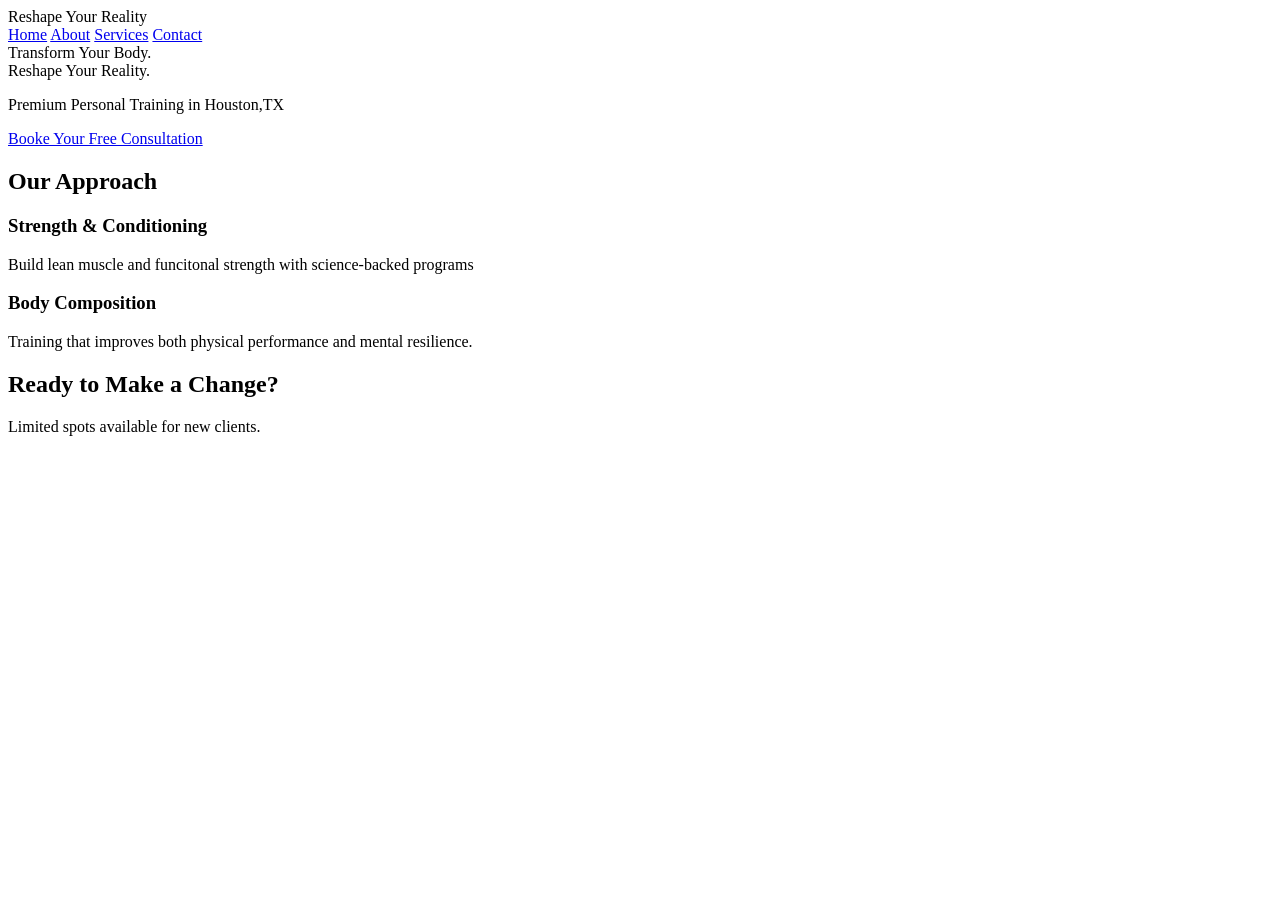
==== index.html @ 3819b2ed "index and style files" ====
<!DOCTYPE html>
<html lang="en">
<head>
    <meta charset="UTF-8">
    <meta name="viewport" content="width=device-width, initial-scale=1.0>
    <title> Reshape Your Reality | Premium Personal Training in Houston </title>
    <link rel="stylesheet" href="style.css"
</head>
<body>
    <header>
        <div class="container">
            <hl class="logo">Reshape Your Reality</hl>
            <nav>
                <a href="index.html" class="active">Home</a>
                <a href="about.html">About</a>
                <a href="#">Services</a>
                <a href="#">Contact</a>
            </nav>
        </div>
    </header>

    <main>
        <!--Hero Section-->
        <section class="hero">
            <div class="container"
            <h2>Transform Your Body.<br>Reshape Your Reality.</h2>
            <p class="subtitle">Premium Personal Training in Houston,TX</p>
            <a href="#" class="cta-button">Booke Your Free Consultation</a>
        </div>
        </section> 

        <!--Services Teaser-->
        <section class="services">
            <div class="container">
                <h2>Our Approach</h2>
                <div class="grid"></div>
                    <div class="card"></div>
                    <h3>Strength &amp; Conditioning</h3>
                    <p>Build lean muscle and funcitonal strength with science-backed programs</p>
            </div>
            <div class="card">
                <h3>Body Composition</h3>
                <p> Training that improves both physical performance and mental resilience.</p>
            </div>
           </section>
           
           <!--Call to Action-->
           <section class="cta-section">
                <div class="container">
                    <h2>Ready to Make a Change?</h2>
                    <p> Limited spots available for new clients.</p>
                    
                </div>
           </section>
        </section>
    </main>
</body>
</html>
---- style.css ----
*{
    margin: 0;
    padding: 0;
    box-sizing: border-box;
}
body {
    font-family: system-ui, -apple-system, BlinkMacSystemFont, 'Segoe UI', Roboto, Oxygen, Ubuntu, Cantarell, 'Open Sans', 'Helvetica Neue', sans-serif;
    line-height: 1.6;
    color: #333;
    background-color: #f8f9fa;
}

/* Container */
.container {
    max-width: 1200px;
    margin: 0 auto; 
    padding: 0 20px;
}

header {
    background-color:#1f2937;
    color: white;
    padding: 1.2rem 0; 
    position: sticky; 
    top: 0; 
    z-index:100; 
    box-shadow: 0 2px 10px rgba(0,0,0,0.1);
}
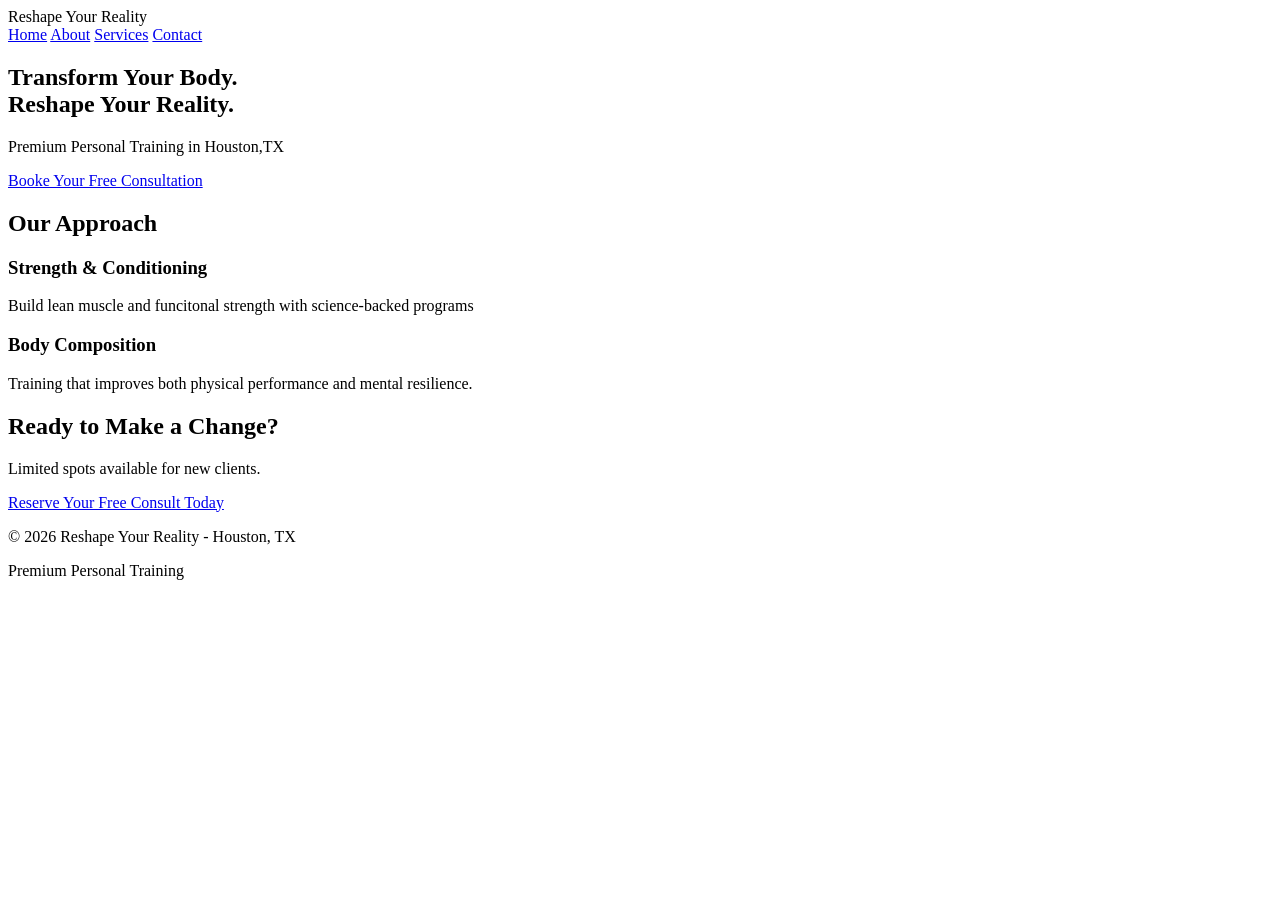
==== commit 35777d31: "Updated" ====
--- a/index.html
+++ b/index.html
@@ -4,7 +4,7 @@
     <meta charset="UTF-8">
     <meta name="viewport" content="width=device-width, initial-scale=1.0>
     <title> Reshape Your Reality | Premium Personal Training in Houston </title>
-    <link rel="stylesheet" href="style.css"
+    <link rel="stylesheet" href="style.css">
 </head>
 <body>
     <header>
@@ -22,7 +22,7 @@
     <main>
         <!--Hero Section-->
         <section class="hero">
-            <div class="container"
+            <div class="container">
             <h2>Transform Your Body.<br>Reshape Your Reality.</h2>
             <p class="subtitle">Premium Personal Training in Houston,TX</p>
             <a href="#" class="cta-button">Booke Your Free Consultation</a>
@@ -49,10 +49,17 @@
                 <div class="container">
                     <h2>Ready to Make a Change?</h2>
                     <p> Limited spots available for new clients.</p>
-                    
+                    <a href="#" class="cta-button">Reserve Your Free Consult Today</a>
                 </div>
            </section>
         </section>
     </main>
+
+    <footer>
+        <div class="container">
+            <p>&copy; 2026 Reshape Your Reality - Houston, TX</p>
+            <p>Premium Personal Training</p>
+        </div>
+    </footer>
 </body>
 </html>
--- a/style.css
+++ b/style.css
@@ -26,3 +26,28 @@
     z-index:100; 
     box-shadow: 0 2px 10px rgba(0,0,0,0.1);
 }
+header .container {
+    display:flex;
+    justify-content:space-between;
+    align-items: center;
+}
+
+.logo {
+    font-size: 1.8rem;
+    font-weight: 700;
+    color: #fff;
+    text-decoration: none;
+}
+
+nav a {
+    color: #e5e7eb;
+    text-decoration: none;
+    margin-left: 2rem;
+    font-weight: 500;
+    transistion: color 0.3s;
+}
+
+nav a:hover,
+nav a.active {
+    color: #10b981;
+}
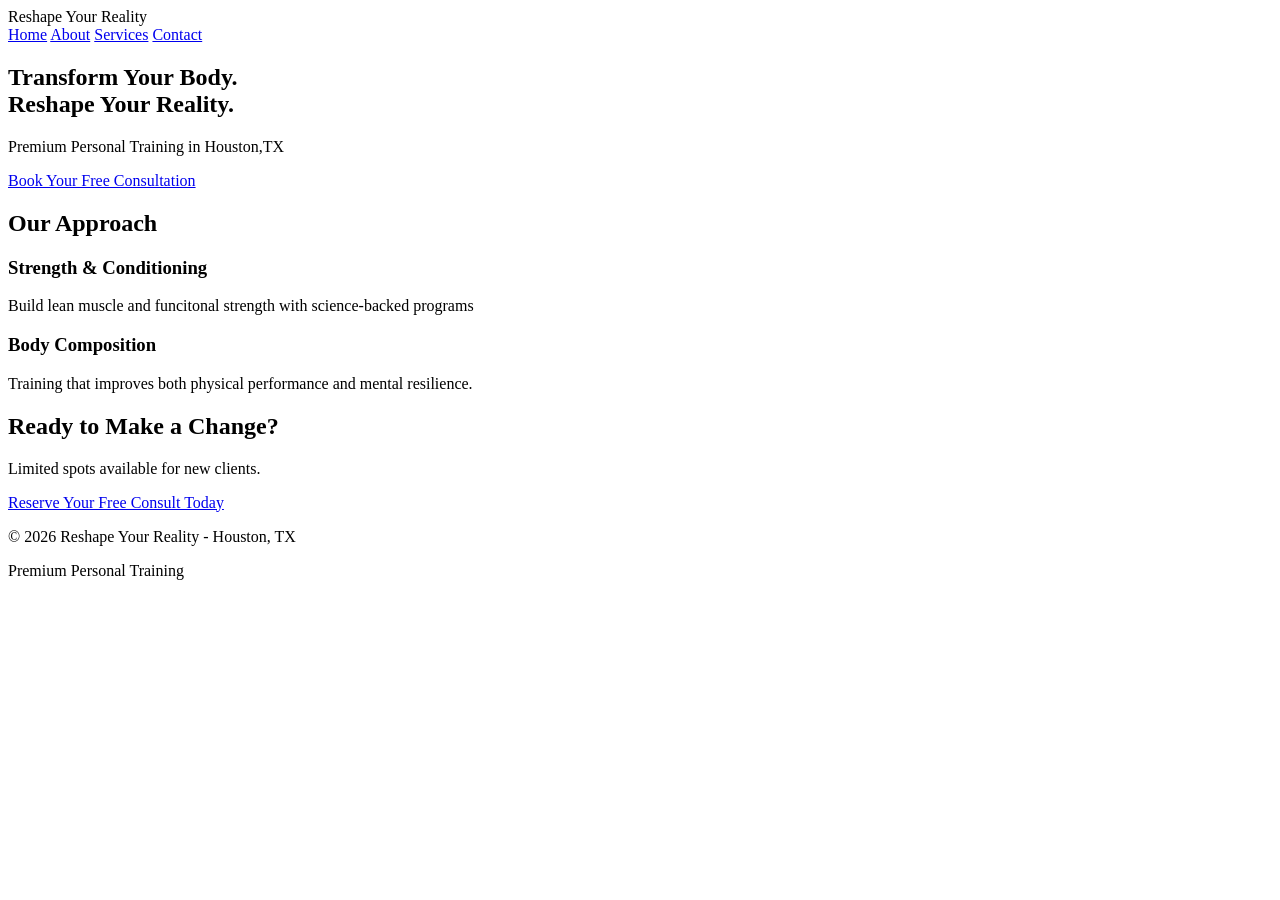
==== commit ef2c3b1c: "." ====
--- a/index.html
+++ b/index.html
@@ -25,7 +25,7 @@
             <div class="container">
             <h2>Transform Your Body.<br>Reshape Your Reality.</h2>
             <p class="subtitle">Premium Personal Training in Houston,TX</p>
-            <a href="#" class="cta-button">Booke Your Free Consultation</a>
+            <a href="#" class="cta-button">Book Your Free Consultation</a>
         </div>
         </section> 
 
--- a/style.css
+++ b/style.css
@@ -4,7 +4,7 @@
     box-sizing: border-box;
 }
 body {
-    font-family: system-ui, -apple-system, BlinkMacSystemFont, 'Segoe UI', Roboto, Oxygen, Ubuntu, Cantarell, 'Open Sans', 'Helvetica Neue', sans-serif;
+    font-family: 'Segoe UI', Roboto, Oxygen, Ubuntu, Cantarell, 'Open Sans', 'Helvetica Neue', sans-serif;
     line-height: 1.6;
     color: #333;
     background-color: #f8f9fa;
@@ -39,15 +39,154 @@
     text-decoration: none;
 }
 
-nav a {
+.nav a {
     color: #e5e7eb;
     text-decoration: none;
     margin-left: 2rem;
     font-weight: 500;
-    transistion: color 0.3s;
+    transition: color 0.3s;
 }
 
-nav a:hover,
-nav a.active {
+.nav a:hover,
+.nav a.active {
     color: #10b981;
 }
+/* Hero Section */
+.hero {
+    color: white;
+    text-align: center;
+    padding: 180px 20px 120px;
+}
+
+.hero h2 {
+    font-size: 3.5rem;
+    margin-bottom: 1rem;
+    line-height: 1.1;
+}
+
+.hero .subtitle {
+    font-size: 1.4rem;
+    margin-bottom: 2rem;
+    opacity: 0.95;
+}
+
+.cta-button {
+    display: inline-block;
+    background-color: #10b981;
+    color: white;
+    padding: 16px 36px;
+    font-size: 1.1rem;
+    font-weight: 600;
+    border-radius: 50px;
+    text-decoration: none;
+    transition: all 0.3s;
+    box-shadow: 0 4px 15px rgba(16, 185, 129, 0.3);
+}
+
+.cta-button:hover {
+    background-color: #059669;
+    transform: translateY(-3px);
+    box-shadow: 0 8px 20px rgba(16, 185, 129, 0.4);
+}
+
+/* Services Section */
+.services {
+    padding: 100px 0;
+    background-color: white;
+}
+
+.services h2 {
+    text-align: center;
+    font-size: 2.5rem;
+    margin-bottom: 3rem;
+    color: #1f2937;
+}
+
+.grid {
+    display: grid;
+    grid-template-columns: repeat(auto-fit, minmax(320px, 1fr));
+    gap: 2rem;
+}
+
+.card {
+    background: #fff;
+    padding: 2.5rem 2rem;
+    border-radius: 12px;
+    box-shadow: 0 5px 20px rgba(0, 0, 0, 0.08);
+    text-align: center;
+    transition: transform 0.3s;
+}
+
+.card:hover {
+    transform: translateY(-10px);
+}
+
+.card h3 {
+    color: #10b981;
+    margin-bottom: 1rem;
+    font-size: 1.5rem;
+}
+
+/* About Page Hero */
+.about-hero {
+    color: white;
+    text-align: center;
+    padding: 140px 20px 80px;
+}
+
+.about-hero h2 {
+    font-size: 3rem;
+}
+
+/* Content Section */
+.content {
+    padding: 100px 0;
+    background-color: white;
+}
+
+.content h3 {
+    font-size: 2rem;
+    margin: 2.5rem 0 1rem;
+    color: #1f2937;
+}
+
+.content ul {
+    list-style: none;
+    margin: 1.5rem 0;
+}
+
+.content ul li {
+    padding: 10px 0;
+    position: relative;
+    padding-left: 30px;
+}
+
+.content ul li::before {
+    content: "✓";
+    color: #10b981;
+    font-weight: bold;
+    position: absolute;
+    left: 0;
+}
+
+/* CTA Section */
+.cta-section {
+    background-color: #1f2937;
+    color: white;
+    text-align: center;
+    padding: 100px 20px;
+}
+
+.cta-section h2 {
+    font-size: 2.8rem;
+    margin-bottom: 1rem;
+}
+
+/* Footer */
+footer {
+    background-color: #111827;
+    color: #9ca3af;
+    text-align: center;
+    padding: 3rem 0;
+    font-size: 0.95rem;
+}
